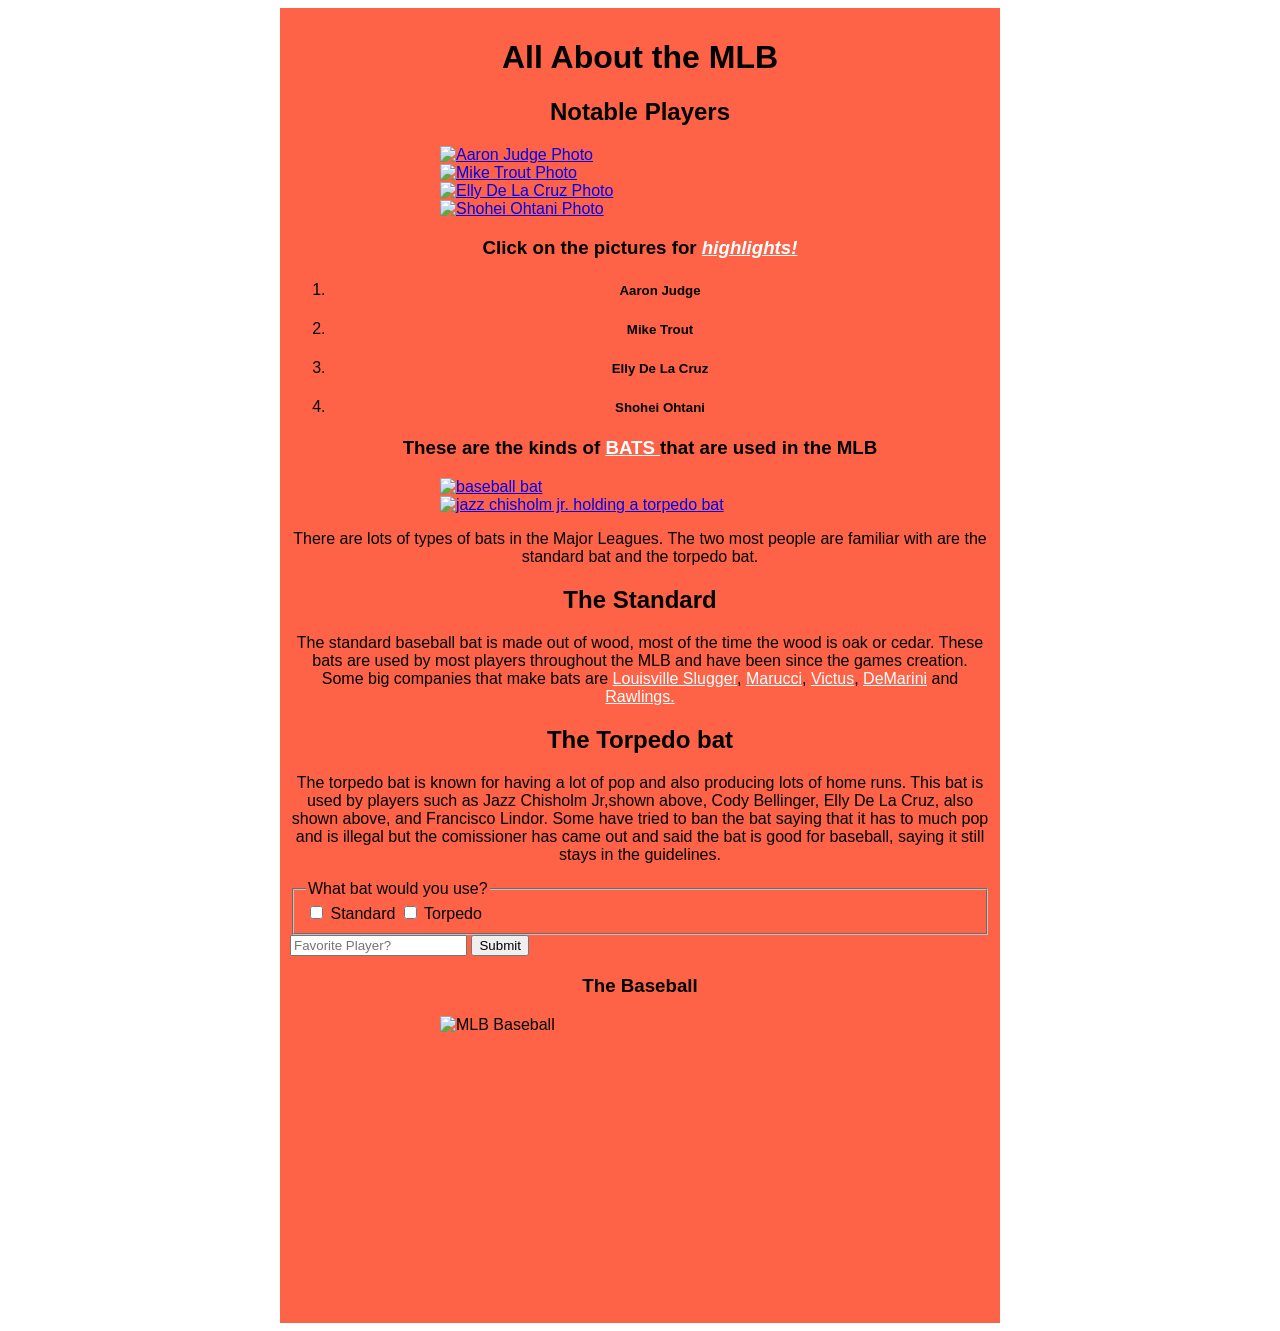
==== index.html @ 95eae5cc "Update index.html" ====
<!DOCTYPE html>
<html lang="en">
<head>
<meta charset="utf-8" />
<meta name="viewport" content="width=device-width, initial-scale=1.0" />
<title>All About the MLB</title>
<link href="style.css" rel="stylesheet">
</head>
<body>
<div class="facts">
<main>
<h1>All About the MLB</h1>
<section>
<h2><strong>Notable</strong> Players</h2>
<a target="_blank" href="https://www.youtube.com/watch?v=Yon6EtuI7eU"> <img src= "https://static.foxnews.com/foxnews.com/content/uploads/2024/08/Aaron-Judge-.jpg" alt= "Aaron Judge Photo"/> </a> 
<a target="_blank" href="https://www.youtube.com/watch?v=kJEZfWV462I"><img src= "https://larrybrownsports.com/wp-content/uploads/2022/07/mike-trout-1536x864.jpg" alt= "Mike Trout Photo" /> </a>
<a target="_blank" href="https://www.youtube.com/watch?v=Nfxeq4V-xPc"><img src="https://images2.minutemediacdn.com/image/upload/c_crop,w_4700,h_3133,x_0,y_0/c_fill,w_912,ar_16:9,f_auto,q_auto,g_auto/images/ImagnImages/mmsport/thebiglead_en_international_web/01jmsj0vs6xkpw2zv1ma.jpg" alt="Elly De La Cruz Photo" /> </a>
<a target="_blank" href= "https://www.youtube.com/watch?v=iFvryLA67bQ"><img src= "https://a57.foxsports.com/statics.foxsports.com/www.foxsports.com/content/uploads/2025/06/0/0/gettyimages-2220666168-scaled.jpg?ve=1&tl=1" alt="Shohei Ohtani Photo" /> </a>
<h3>Click on the pictures for <em><a target="_blank" href="https://www.youtube.com/watch?v=AGuWNqzNoEk">highlights!</a></em></h3>
<article class="list">
<ol>
<li><h5>Aaron Judge</h5></li>
<li><h5>Mike Trout</h5></li>
<li><h5>Elly De La Cruz</h5></li>
<li><h5>Shohei Ohtani</h5></li>
</ol>
</article>
<article class="Bats">
<h3> These are the kinds of <a target="_blank" href="https://batdigest.com/mlb-bats"> BATS </a> that are used in the MLB</h3>
<a target="_blank" href="https://www.youtube.com/watch?v=4RgFMRDi0CM"> <img src="https://freepngimg.com/thumb/baseball/37218-5-baseball-bat.png" alt="baseball bat"> </a>
<a target="_blank" href="https://www.youtube.com/watch?v=p1xcd7CtYdU"> <img src="https://sportshub.cbsistatic.com/i/r/2025/04/01/bf73c951-09a8-46eb-b210-e5331a379cc0/thumbnail/1200x675/70a1ef850b329fb22c579d78ff4a0639/getty-jazz-chisholm-torpedo-yankees.jpg" alt="jazz chisholm jr. holding a torpedo bat"> </a>
<p> There are lots of types of bats in the Major Leagues. The two most people are familiar with are the standard bat and the torpedo bat.</p>
<h2> The Standard</h2>
<p> The standard baseball bat is made out of wood, most of the time the wood is oak or cedar. These bats are used by most players throughout the MLB and have been since the games creation. Some big companies that make bats are <a target="_blank" href="https://www.slugger.com/en-us/baseball/wood-bats">Louisville Slugger</a>, <a target="_blank" href="https://maruccisports.com/baseball/bats/wood/pro-model">Marucci</a>, <a target="_blank" href="https://victussports.com/sticks/wood/pro-reserve">Victus</a>, <a target="_blank" href="https://www.demarini.com/en-us/baseball/bats/wood-composite?">DeMarini</a> and <a target="_blank" href="https://www.rawlings.com/rawlings/bats/?prefn1=material&prefv1=Wood&prefn2=series&prefv2=Pro%20Preferred">Rawlings.</a></p>
<h2>The Torpedo bat</h2>
  <p>The torpedo bat is known for having a lot of pop and also producing lots of home runs. This bat is used by players such as Jazz Chisholm Jr,shown above, Cody Bellinger, Elly De La Cruz, also shown above, and Francisco Lindor. Some have tried to ban the bat saying that it has to much pop and is illegal but the comissioner has came out and said the bat is good for baseball, saying it still stays in the guidelines.</p>
<fieldset>
<legend>What bat would you use?</legend>
 <input id="Standard" type="checkbox" name="Bat type" value="Standard"> <label for="Standard">Standard</label>
 <input id="Torpedo" type="checkbox" name="Bat type" value="Torpedo"> <label for="torpedo">Torpedo</label>
</fieldset>
  <input type="text" name="Favorite Baseball Player?" placeholder="Favorite Player?" required>
  <button type="submit">Submit</button>
  <h3>The Baseball</h3>
  <img src="https://tse2.mm.bing.net/th/id/OIP.jdZB3m6l-gzy7ch4kUL7gQHaEK?rs=1&pid=ImgDetMain&o=7&rm=3" alt="MLB Baseball">
  <iframe width="500" height="275" src="https://www.youtube.com/embed/2ZobG8dWfig?si=cUCHsSv1wwGCalgK&amp;start=1" title="YouTube video player" frameborder="0" allow="accelerometer; autoplay; clipboard-write; encrypted-media; gyroscope; picture-in-picture; web-share" referrerpolicy="strict-origin-when-cross-origin" allowfullscreen></iframe>
</article>
</div>
</body>
</html>
---- style.css ----
.facts { width:70%; background-color: tomato; margin-right:auto; margin-left:auto; padding:10px; max-width:700px;}


body{ background-image: url(https://b.fssta.com/uploads/application/mlb/venues/SR-Great-American-Ball-Park.vresize.2240.1260.medium.1.jpg);background-repeat: one; background-postion: center; background-size:cover; font-family: sans-serif;

img{display:block;
width: 400px;
margin-left: auto;
margin-right: auto;

}

h1, h2, h3, h4, h5, h6, li, p{ text-align: center; 



a{ color:white;}

a: visited { color:tomato;}


a:hover {color:purple;}
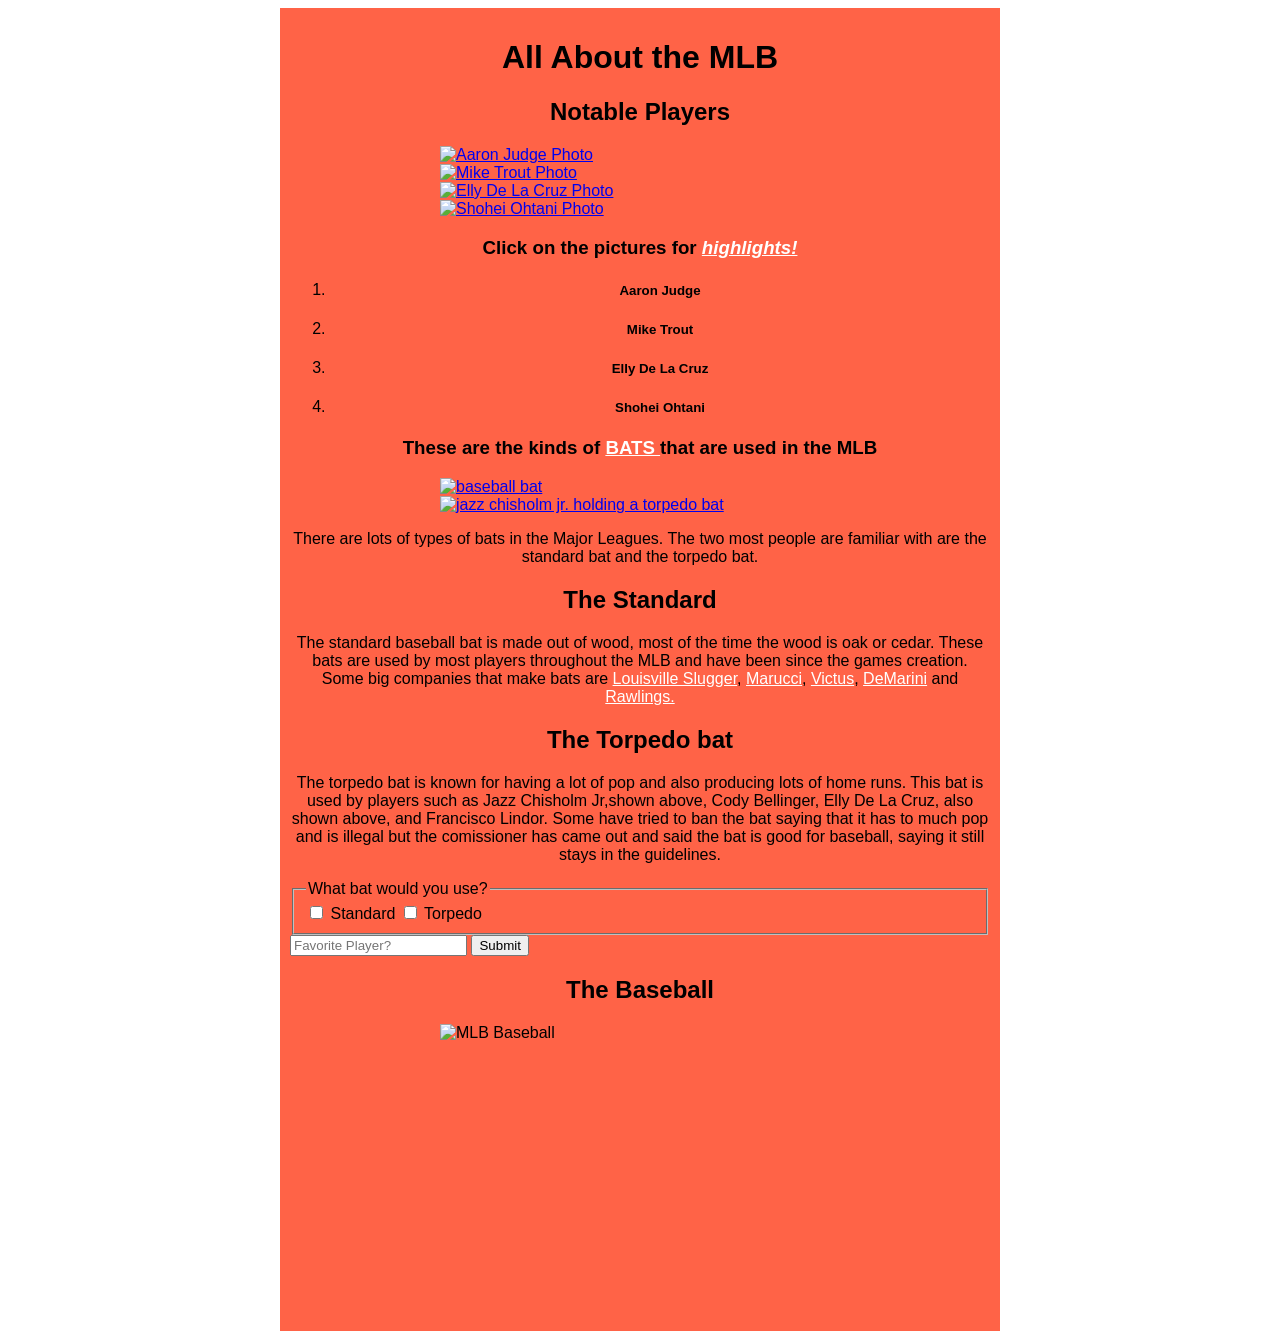
==== commit 035c9ed6: "Update index.html" ====
--- a/index.html
+++ b/index.html
@@ -41,7 +41,9 @@
 </fieldset>
   <input type="text" name="Favorite Baseball Player?" placeholder="Favorite Player?" required>
   <button type="submit">Submit</button>
-  <h3>The Baseball</h3>
+</article>
+  <article class="Baseball">
+  <h2>The Baseball</h2>
   <img src="https://tse2.mm.bing.net/th/id/OIP.jdZB3m6l-gzy7ch4kUL7gQHaEK?rs=1&pid=ImgDetMain&o=7&rm=3" alt="MLB Baseball">
   <iframe width="500" height="275" src="https://www.youtube.com/embed/2ZobG8dWfig?si=cUCHsSv1wwGCalgK&amp;start=1" title="YouTube video player" frameborder="0" allow="accelerometer; autoplay; clipboard-write; encrypted-media; gyroscope; picture-in-picture; web-share" referrerpolicy="strict-origin-when-cross-origin" allowfullscreen></iframe>
 </article>
--- a/style.css
+++ b/style.css
@@ -21,5 +21,5 @@
 
 a:hover {color:purple;}
 
+iframe{ margin-left:auto; margin-right:auto;} 
 
-
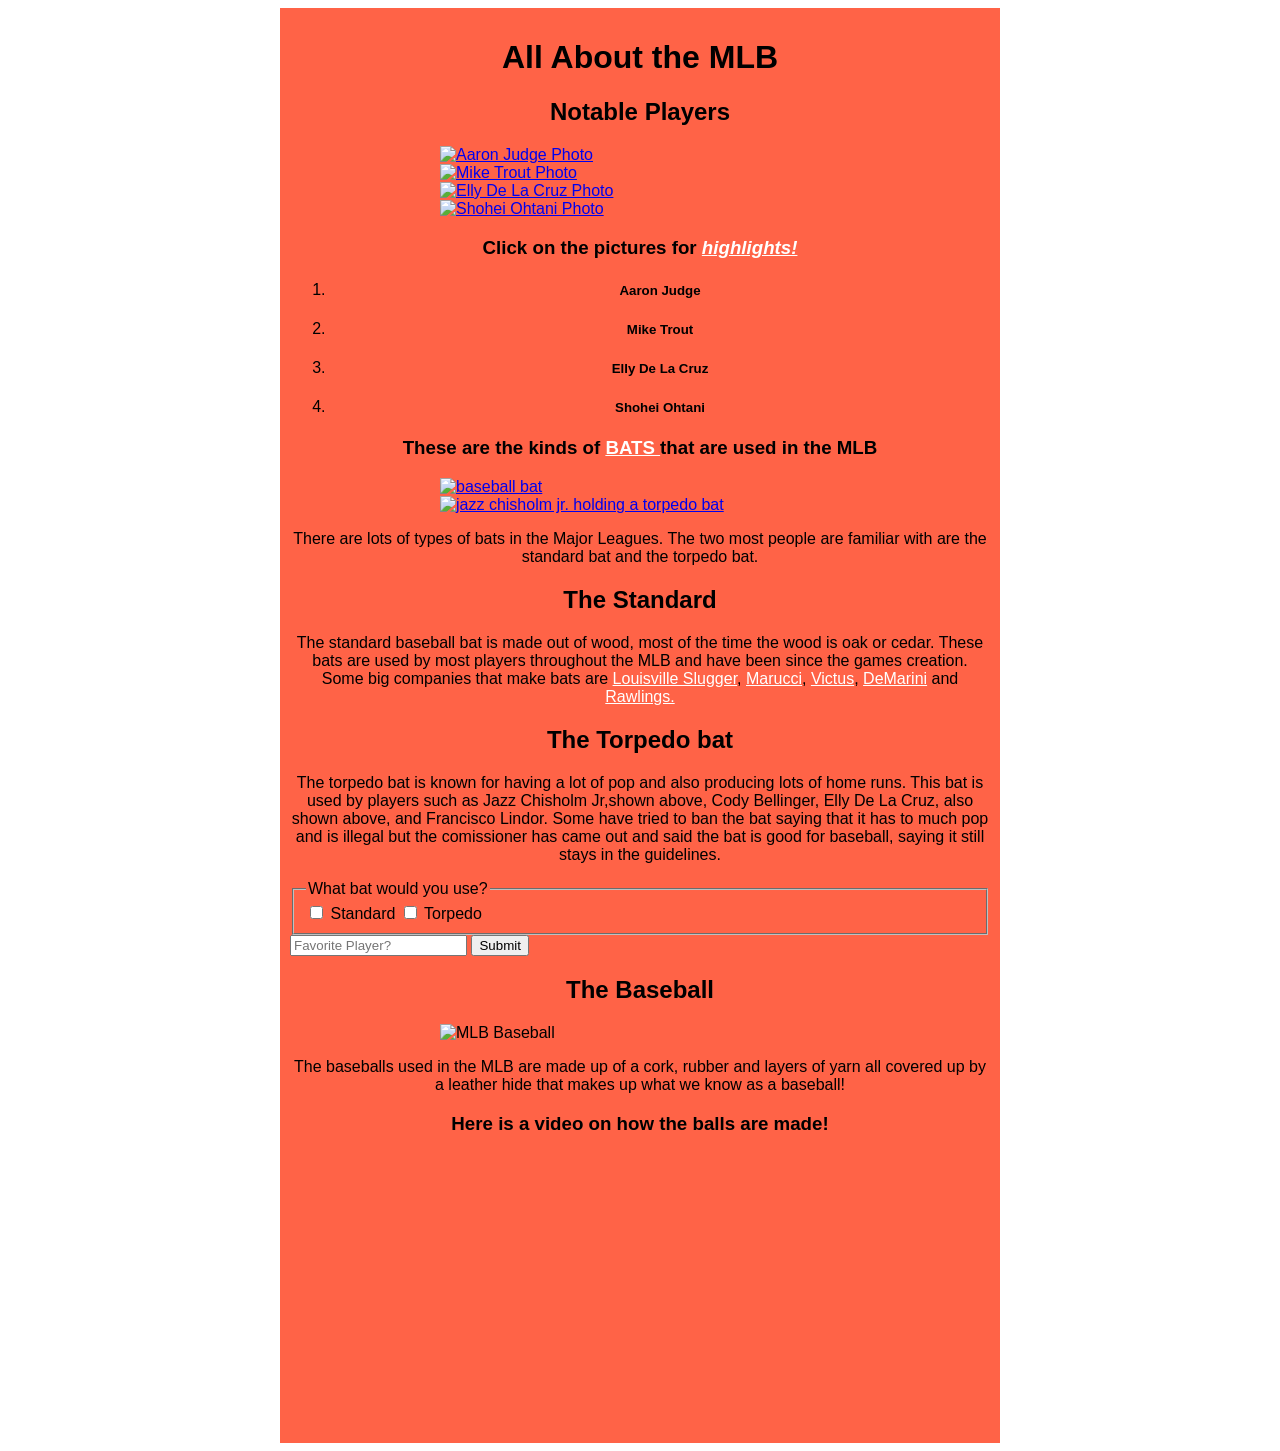
==== commit 6feb8383: "Update index.html" ====
--- a/index.html
+++ b/index.html
@@ -45,6 +45,8 @@
   <article class="Baseball">
   <h2>The Baseball</h2>
   <img src="https://tse2.mm.bing.net/th/id/OIP.jdZB3m6l-gzy7ch4kUL7gQHaEK?rs=1&pid=ImgDetMain&o=7&rm=3" alt="MLB Baseball">
+    <p>The baseballs used in the MLB are made up of a cork, rubber and layers of yarn all covered up by a leather hide that makes up what we know as a baseball!</p>
+    <h3>Here is a video on how the balls are made!</h3>
   <iframe width="500" height="275" src="https://www.youtube.com/embed/2ZobG8dWfig?si=cUCHsSv1wwGCalgK&amp;start=1" title="YouTube video player" frameborder="0" allow="accelerometer; autoplay; clipboard-write; encrypted-media; gyroscope; picture-in-picture; web-share" referrerpolicy="strict-origin-when-cross-origin" allowfullscreen></iframe>
 </article>
 </div>
--- a/style.css
+++ b/style.css
@@ -1,6 +1,7 @@
 .facts { width:70%; background-color: tomato; margin-right:auto; margin-left:auto; padding:10px; max-width:700px;}
 
-
+.Baseball{ margin-left:auto; margin-right:auto;}
+          
 body{ background-image: url(https://b.fssta.com/uploads/application/mlb/venues/SR-Great-American-Ball-Park.vresize.2240.1260.medium.1.jpg);background-repeat: one; background-postion: center; background-size:cover; font-family: sans-serif;
 
 img{display:block;
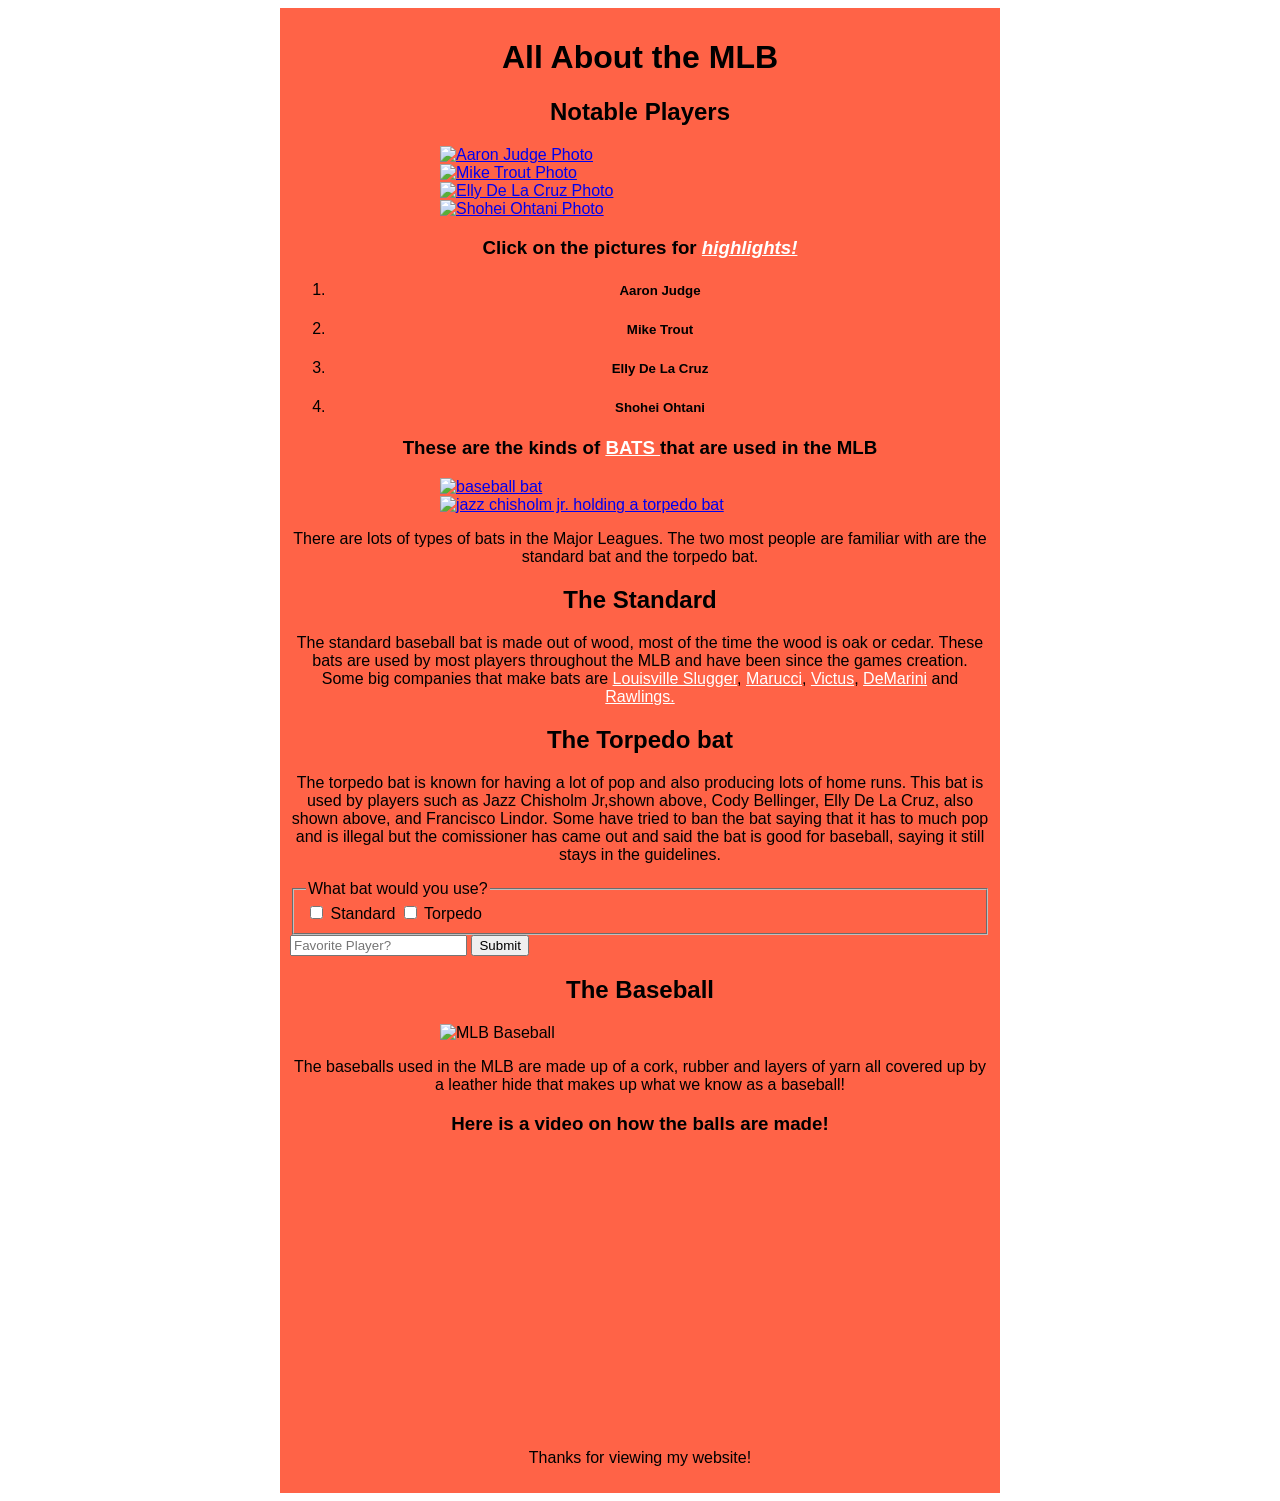
==== commit dd228a82: "Update index.html" ====
--- a/index.html
+++ b/index.html
@@ -47,8 +47,11 @@
   <img src="https://tse2.mm.bing.net/th/id/OIP.jdZB3m6l-gzy7ch4kUL7gQHaEK?rs=1&pid=ImgDetMain&o=7&rm=3" alt="MLB Baseball">
     <p>The baseballs used in the MLB are made up of a cork, rubber and layers of yarn all covered up by a leather hide that makes up what we know as a baseball!</p>
     <h3>Here is a video on how the balls are made!</h3>
-  <iframe width="500" height="275" src="https://www.youtube.com/embed/2ZobG8dWfig?si=cUCHsSv1wwGCalgK&amp;start=1" title="YouTube video player" frameborder="0" allow="accelerometer; autoplay; clipboard-write; encrypted-media; gyroscope; picture-in-picture; web-share" referrerpolicy="strict-origin-when-cross-origin" allowfullscreen></iframe>
-</article>
+  <iframe width="500" height="275" src="https://www.youtube.com/embed/2ZobG8dWfig?si=cUCHsSv1wwGCalgK&amp;start=1" title="YouTube video player" frameborder="0" allow="accelerometer; autoplay; clipboard-write; encrypted-media; gyroscope; picture-in-picture; web-share" referrerpolicy="strict-origin-when-cross-origin" allowfullscreen> </iframe>
+  </article>
+  <footer>
+    <p>Thanks for viewing my website!</p>
+  </footer>
 </div>
 </body>
 </html>
--- a/style.css
+++ b/style.css
@@ -22,5 +22,10 @@
 
 a:hover {color:purple;}
 
-iframe{ margin-left:auto; margin-right:auto;} 
+.video-container {
+    display: flex;
+    justify-content: center; 
+    align-items: center;     
+    height: 100vh;           
+}
 
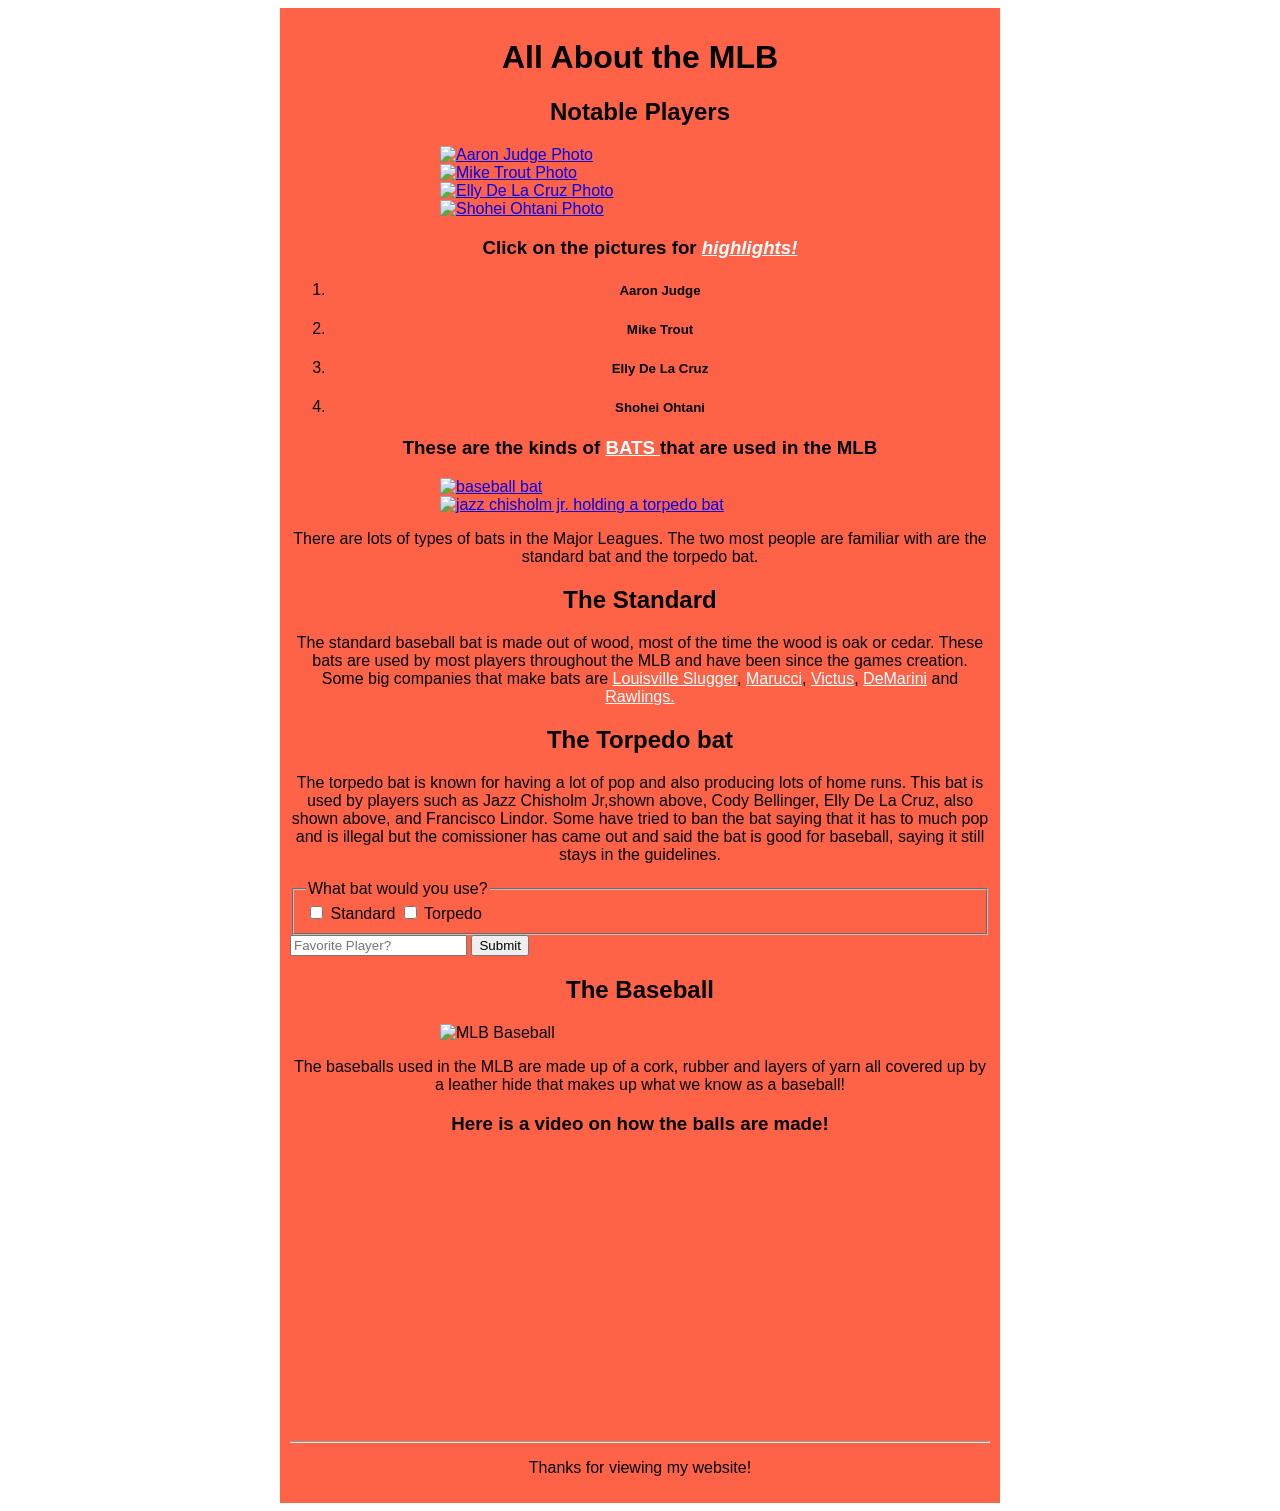
==== commit 41ed2dd8: "Update index.html" ====
--- a/index.html
+++ b/index.html
@@ -49,6 +49,7 @@
     <h3>Here is a video on how the balls are made!</h3>
   <iframe width="500" height="275" src="https://www.youtube.com/embed/2ZobG8dWfig?si=cUCHsSv1wwGCalgK&amp;start=1" title="YouTube video player" frameborder="0" allow="accelerometer; autoplay; clipboard-write; encrypted-media; gyroscope; picture-in-picture; web-share" referrerpolicy="strict-origin-when-cross-origin" allowfullscreen> </iframe>
   </article>
+  <hr>
   <footer>
     <p>Thanks for viewing my website!</p>
   </footer>
--- a/style.css
+++ b/style.css
@@ -2,7 +2,7 @@
 
 .Baseball{ margin-left:auto; margin-right:auto;}
           
-body{ background-image: url(https://b.fssta.com/uploads/application/mlb/venues/SR-Great-American-Ball-Park.vresize.2240.1260.medium.1.jpg);background-repeat: one; background-postion: center; background-size:cover; font-family: sans-serif;
+body{ background-image: url(https://b.fssta.com/uploads/application/mlb/venues/SR-Great-American-Ball-Park.vresize.2240.1260.medium.1.jpg);background-repeat:none; background-postion: center; background-size:cover; font-family: sans-serif;
 
 img{display:block;
 width: 400px;
@@ -28,4 +28,11 @@
     align-items: center;     
     height: 100vh;           
 }
+.video-wrapper {
+    text-align: center;
+}
+.video-wrapper iframe,
+.video-wrapper video {
+    display: inline-block;
 
+          iframe{float:center;}
